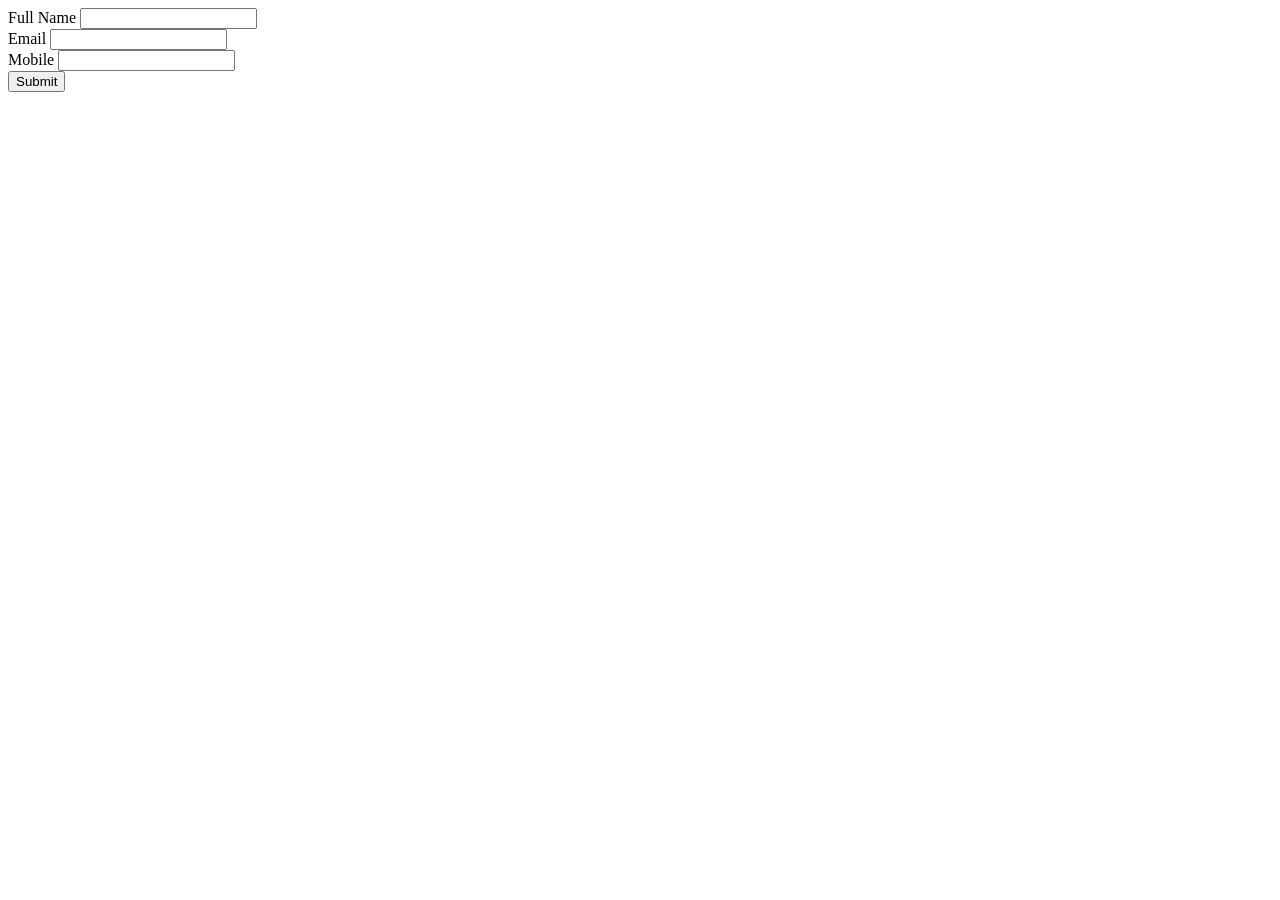
==== forms.html @ acba9273 "HTML Tables and Forms" ====
<!DOCTYPE html>
<html lang="en">
<head>
    <meta charset="UTF-8">
    <meta name="viewport" content="width=device-width, initial-scale=1.0">
    <title>HTML Forms</title>
</head>
<body>
    <form method="get">
        <label for="">Full Name</label>
        <input type="text" name="name"> 
        <br>
        <label for="">Email</label>
        <input type="text" name="email">
        <br>
        <label for="">Mobile</label>
        <input type="text" name="mobile">
        <br>
        <input type="submit">
    </form>
</body>
</html>
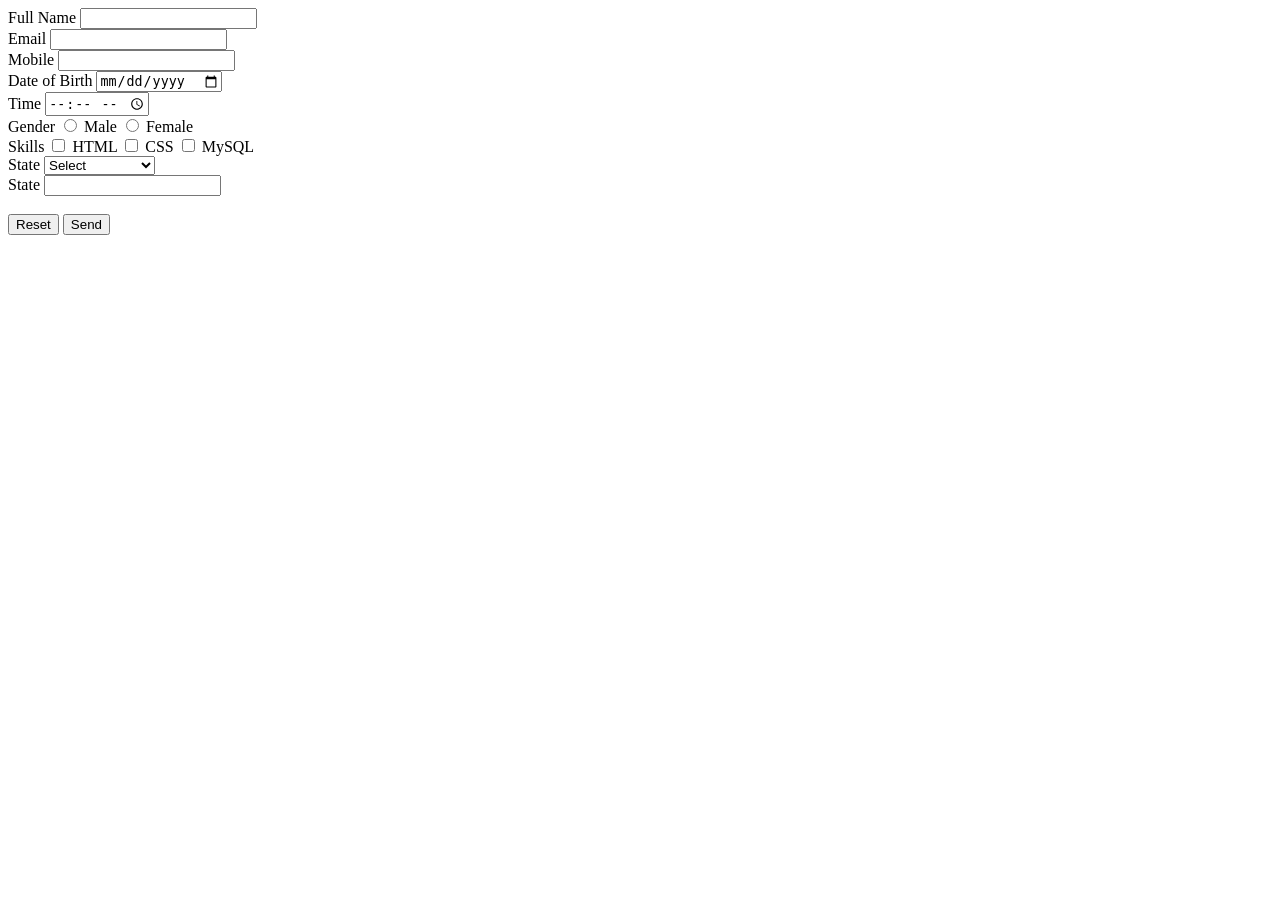
==== commit a0ded43e: "HTML Forms" ====
--- a/forms.html
+++ b/forms.html
@@ -11,12 +11,52 @@
         <input type="text" name="name"> 
         <br>
         <label for="">Email</label>
-        <input type="text" name="email">
+        <input type="email" name="email">
         <br>
         <label for="">Mobile</label>
         <input type="text" name="mobile">
         <br>
-        <input type="submit">
+        <label for="">Date of Birth</label>
+        <input type="date" name="dob" >
+        <br>
+        <label for="">Time</label>
+        <input type="time" name="time">
+        <br>
+        <label>Gender</label>
+        <input type="radio" name="gender" id="male" value="male">
+        <label for="male">Male</label>
+        <input type="radio" name="gender" id="female" value="female">
+        <label for="female">Female</label> 
+        <br>
+        <label>Skills</label>
+        <input type="checkbox" name="skill" id="html" value="html">
+        <label for="html">HTML</label>
+        <input type="checkbox" name="skill" id="css" value="css">
+        <label for="css">CSS</label>
+        <input type="checkbox" name="skill" id="mysql" value="mysql">
+        <label for="mysql">MySQL</label>
+        <br>
+        <label for="state">State</label>
+        <select name="state" id="state">
+            <option value="">Select</option>
+            <option value="karnataka">Karnataka</option>
+            <option value="ap">Andra Pradesh</option>
+            <option value="telangana">Telangana</option>
+        </select>
+        <br>
+        <label>State</label>
+        <input type="text" name="state" list="state-options">
+        <datalist name="state" id="state-options">
+            <option value="">Select</option>
+            <option value="Karnataka">Karnataka</option>
+            <option value="Andra Pradesh">Andra Pradesh</option>
+            <option value="Telangana">Telangana</option>
+        </datalist>
+        <br>
+        <input type="hidden" name="secret" value="dsjbfjbjndsknkfdjgkhgdfhkg&^#&$JEH">
+        <br>
+        <input type="reset">
+        <input type="submit" value="Send">
     </form>
 </body>
 </html>
